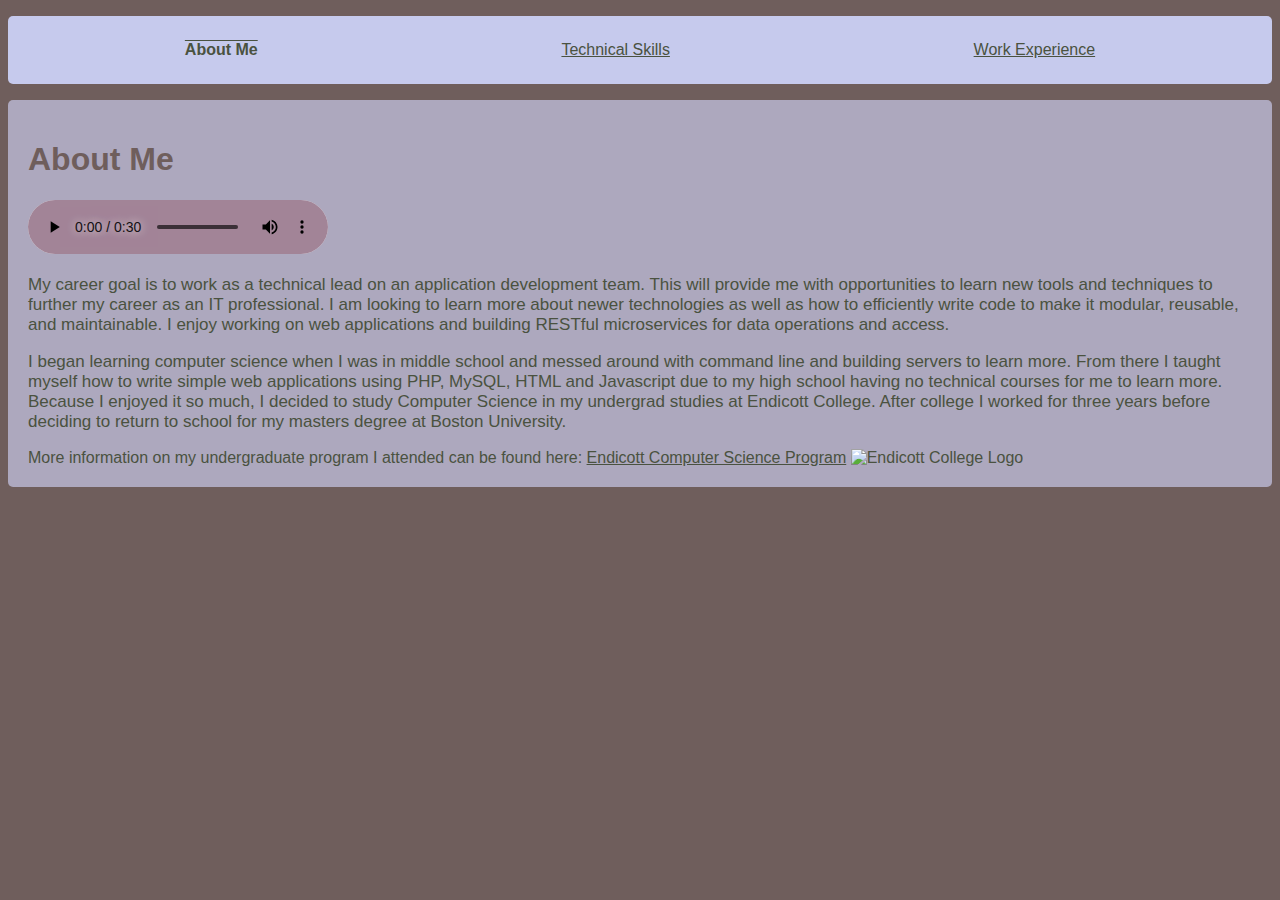
==== about-me.html @ ab02de96 "first commit" ====
<!DOCTYPE html>
<html>
    <head>
        <title>About Me</title>
        <meta charset="UTF-8">
        <link rel="stylesheet" href="style.css" />
        <link rel="stylesheet" href="print-style.css" media="print" />
    </head>
    <body>
        <nav>
            <ul class="no-bullet nav">
                <li>
                    <a href="about-me.html" class="nav-item selected">About Me</a>
                </li>
                <li>
                    <a href="technical-skills.html" class="nav-item">Technical Skills</a>
                </li>
                <li>
                    <a href="work-experience.html" class="nav-item">Work Experience</a>
                </li>
            </ul>
        </nav>
        <main class="content">
            <header>
                <h1>About Me</h1>
            </header>
            <article>
                <audio src="ambient.mp3" controls></audio>
                <p>
                    My career goal is to work as a technical lead on an application development team. This will provide me with opportunities to learn new tools and techniques to further my career as an IT professional.  I am looking to learn more about newer technologies as well as how to efficiently write code to make it modular, reusable, and maintainable.  I enjoy working on web applications and building RESTful microservices for data operations and access.
                </p>
                <p>
                    I began learning computer science when I was in middle school and messed around with command line and building servers to learn more.  From there I taught myself how to write simple web applications using PHP, MySQL, HTML and Javascript due to my high school having no technical courses for me to learn more.  Because I enjoyed it so much, I decided to study Computer Science in my undergrad studies at Endicott College.  After college I worked for three years before deciding to return to school for my masters degree at Boston University.
                </p>
                More information on my undergraduate program I attended can be found here: <a href="https://www.endicott.edu/academics/schools/arts-sciences/undergraduate-programs/computer-science-program">Endicott Computer Science Program</a>
                <img src="https://www.endicott.edu/-/media/endicott/shared/home/news-events/default-news.ashx?bc=ffffff&as=1&h=960&la=en&w=1280&hash=B08FB8E50403F8341804C3E3459E9B117A22AB25" alt="Endicott College Logo" height="100" width="100"/>
            </article>
        </main>
    </body>

</html>
---- style.css ----
/* 
COLORS: 
 #C6CAED - Shade: #C1C5EB
 #ADA8BE - Shade: #A7A2B9
 #A28497
 #6F5E5C
 #4A5240
*/

.nav {
    display: flex;
    flex-direction: row;
    background-color: #C6CAED;
    justify-content: space-around;
    padding: 25px;
    border-radius: 5px;
}

.nav-item {
    color: #4A5240; 
    text-decoration: underline;
}

.nav-item:hover {
    background-color: #c1C5eb;
    text-decoration: underline overline;
}

a {
    color: #4A5240;
}

.selected {
    color: #4A5240;
    font-weight: bold;
    text-decoration: overline;
}

header {
    font-weight: bolder;
}

.content {
    border-radius: 5px;
    padding: 20px;
    background-color: #ADA8BE;
}

body {
    font-family:'Segoe UI', Tahoma, Geneva, Verdana, sans-serif;
    background-color: #6F5E5C;
    color: #4A5240;
}

h1 {
    color: #6F5E5C;
}

p {
    font-size: 17px;
}

.no-bullet {
    list-style: none;
}

audio::-webkit-media-controls-play-button,
audio::-webkit-media-controls-panel {
    color: #4A5240;
    background-color: #A28497;
}

article > a:hover {
    text-decoration: underline double;
}

ol.roman{
    list-style-type: upper-roman;
}

table, th, td{
    border-collapse: collapse;
    border: #6F5E5C 2px solid;
}

th, td { 
    padding-top: 10px;
    padding-bottom: 10px;
    padding-left: 5px;
    padding-right: 5px;
}

tr:hover {
    background-color: #A7A2B9;
}
---- print-style.css ----
audio {
    display: none;
}

nav {
    display: none;
}

body {
    background-color: #fff;
}

.content {
    background-color: #fff;
}

h1 {
    color: #4A5240;
}
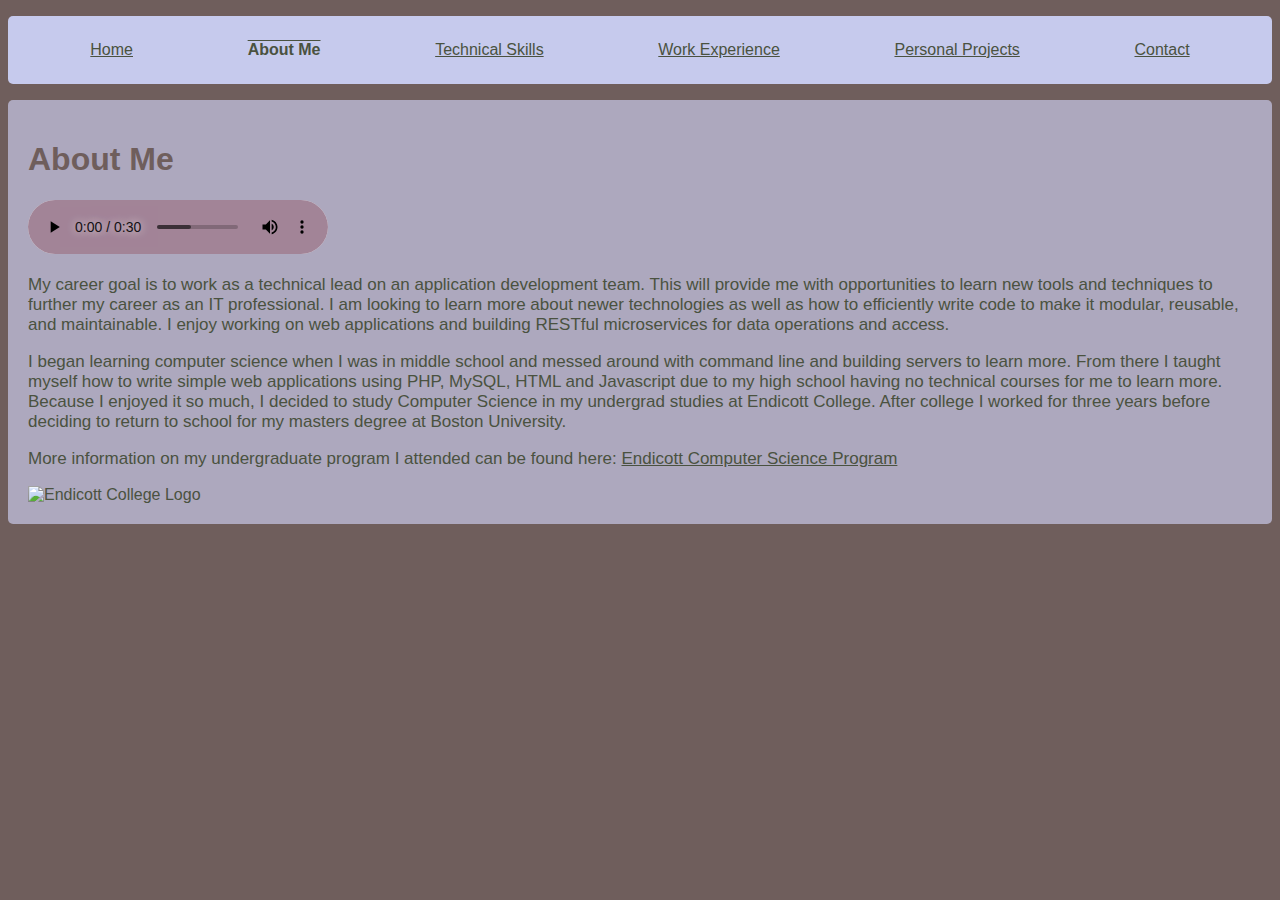
==== commit ecbcf04e: "added form and personal projects" ====
--- a/about-me.html
+++ b/about-me.html
@@ -10,6 +10,9 @@
         <nav>
             <ul class="no-bullet nav">
                 <li>
+                    <a href="index.html" class="nav-item">Home</a>
+                </li>
+                <li>
                     <a href="about-me.html" class="nav-item selected">About Me</a>
                 </li>
                 <li>
@@ -17,6 +20,12 @@
                 </li>
                 <li>
                     <a href="work-experience.html" class="nav-item">Work Experience</a>
+                </li>
+                <li>
+                    <a href="personal-projects.html" class="nav-item">Personal Projects</a>
+                </li>
+                <li>
+                    <a href="contact.html" class="nav-item">Contact</a>
                 </li>
             </ul>
         </nav>
@@ -32,7 +41,9 @@
                 <p>
                     I began learning computer science when I was in middle school and messed around with command line and building servers to learn more.  From there I taught myself how to write simple web applications using PHP, MySQL, HTML and Javascript due to my high school having no technical courses for me to learn more.  Because I enjoyed it so much, I decided to study Computer Science in my undergrad studies at Endicott College.  After college I worked for three years before deciding to return to school for my masters degree at Boston University.
                 </p>
-                More information on my undergraduate program I attended can be found here: <a href="https://www.endicott.edu/academics/schools/arts-sciences/undergraduate-programs/computer-science-program">Endicott Computer Science Program</a>
+                <p>
+                    More information on my undergraduate program I attended can be found here: <a href="https://www.endicott.edu/academics/schools/arts-sciences/undergraduate-programs/computer-science-program">Endicott Computer Science Program</a>
+                </p>
                 <img src="https://www.endicott.edu/-/media/endicott/shared/home/news-events/default-news.ashx?bc=ffffff&as=1&h=960&la=en&w=1280&hash=B08FB8E50403F8341804C3E3459E9B117A22AB25" alt="Endicott College Logo" height="100" width="100"/>
             </article>
         </main>
--- a/style.css
+++ b/style.css
@@ -94,4 +94,17 @@
     background-color: #A7A2B9;
 }
 
+.no-border{
+    border: none;
+}
+
+.pull-left{
+    float:left;
+}
+
+.pull-right{
+    float:right;
+}
+
+
  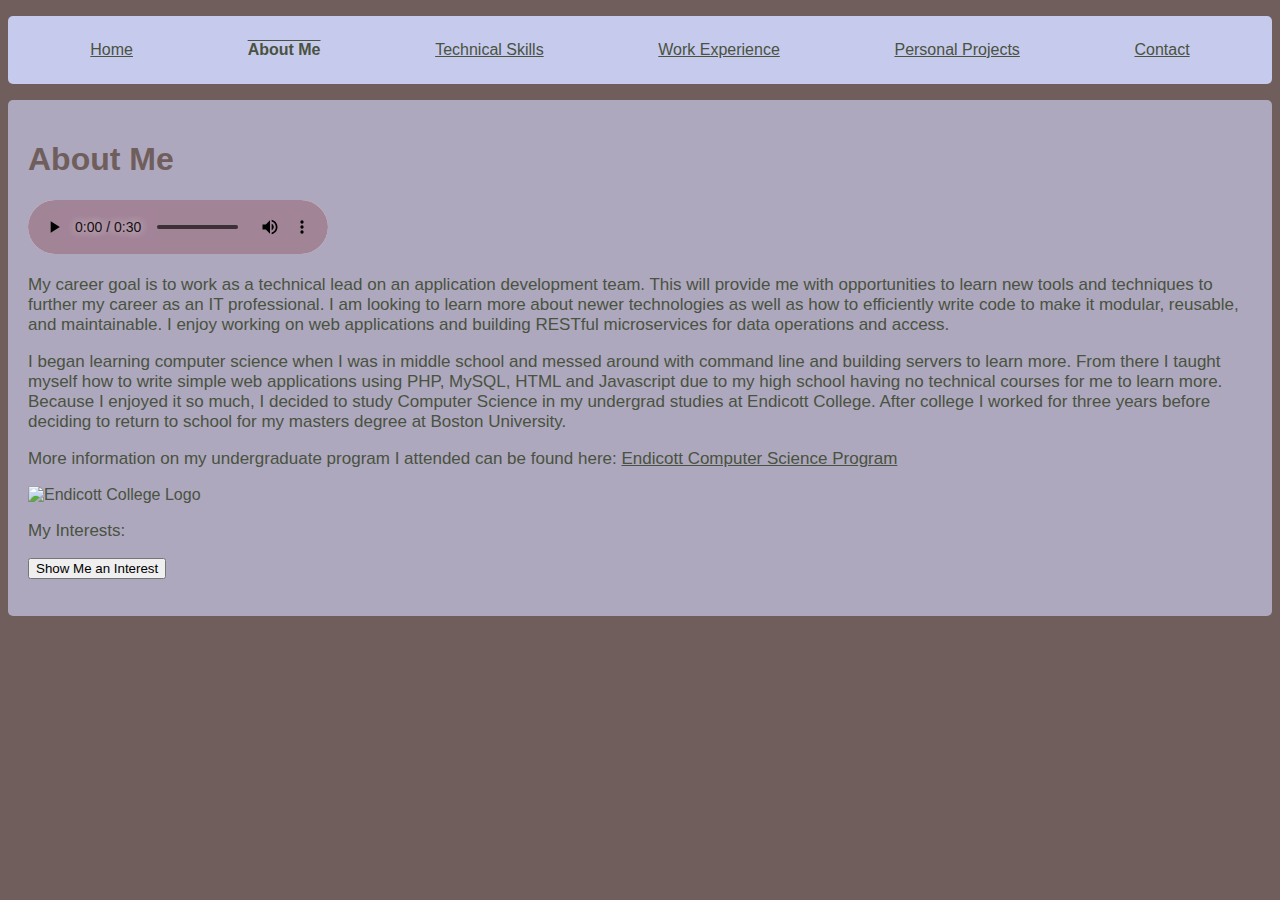
==== commit d0b0f8f5: "began adding navigation and added more to personal projects and about me" ====
--- a/about-me.html
+++ b/about-me.html
@@ -45,8 +45,20 @@
                     More information on my undergraduate program I attended can be found here: <a href="https://www.endicott.edu/academics/schools/arts-sciences/undergraduate-programs/computer-science-program">Endicott Computer Science Program</a>
                 </p>
                 <img src="https://www.endicott.edu/-/media/endicott/shared/home/news-events/default-news.ashx?bc=ffffff&as=1&h=960&la=en&w=1280&hash=B08FB8E50403F8341804C3E3459E9B117A22AB25" alt="Endicott College Logo" height="100" width="100"/>
+
+                <p>
+                    My Interests:
+                    <br />
+                    <span id="no-more-interests">No more intetests to display</span>
+                    <ul id="interests">
+
+                    </ul>
+                    <button id="show-next-interest">Show Me an Interest</button>
+                </p>
             </article>
         </main>
+
+        <script src="about-me.js"></script>
     </body>
 
 </html>--- a/style.css
+++ b/style.css
@@ -106,5 +106,17 @@
     float:right;
 }
 
+.project-content {
+    padding: 10px;
+}
+
+.hidden {
+    display: none;
+}
+
+.clickable-header:hover {
+    text-decoration: underline;
+}
+
 
  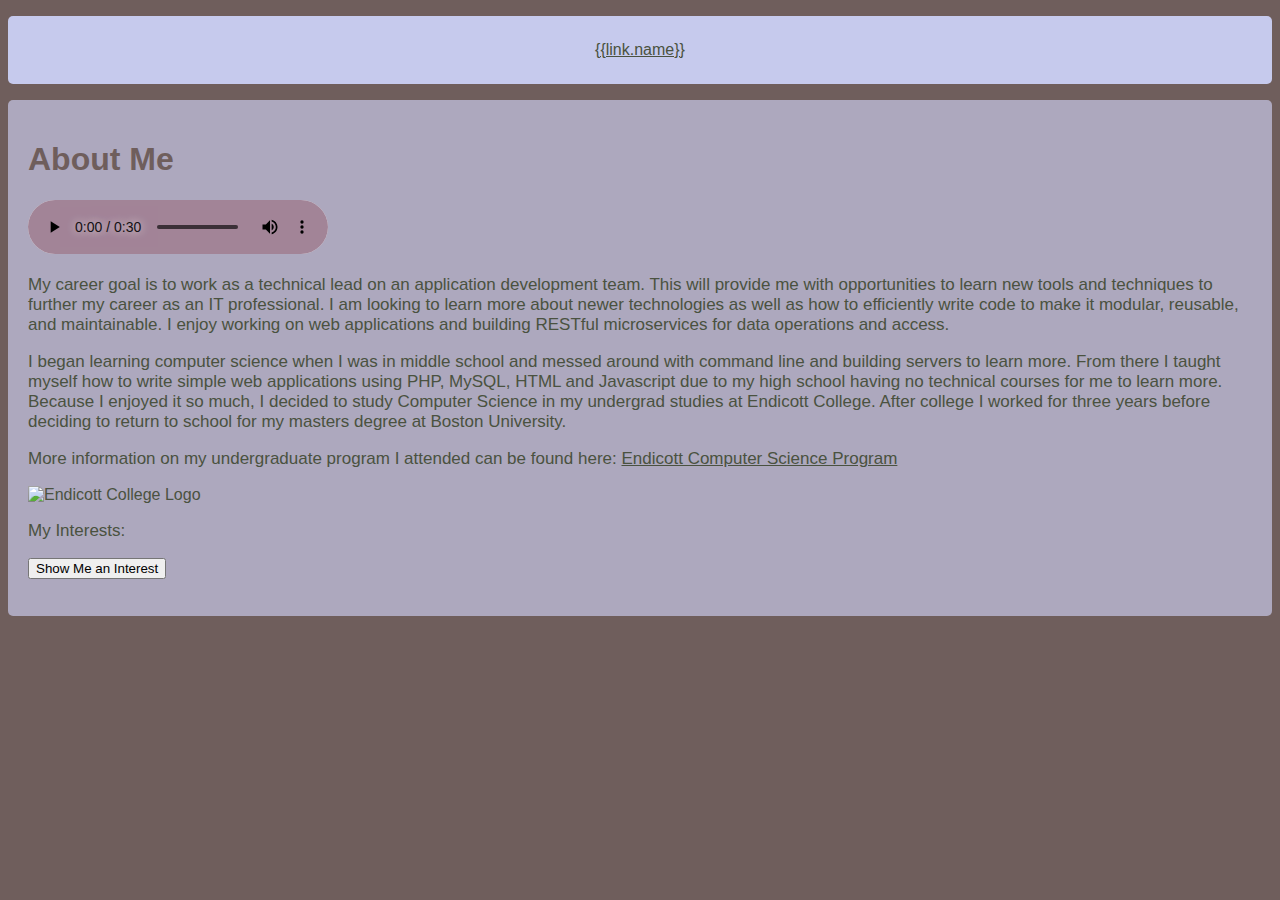
==== commit f12e3260: "fixed navigation bugs" ====
--- a/about-me.html
+++ b/about-me.html
@@ -7,25 +7,10 @@
         <link rel="stylesheet" href="print-style.css" media="print" />
     </head>
     <body>
-        <nav>
+        <nav id="navigation">
             <ul class="no-bullet nav">
-                <li>
-                    <a href="index.html" class="nav-item">Home</a>
-                </li>
-                <li>
-                    <a href="about-me.html" class="nav-item selected">About Me</a>
-                </li>
-                <li>
-                    <a href="technical-skills.html" class="nav-item">Technical Skills</a>
-                </li>
-                <li>
-                    <a href="work-experience.html" class="nav-item">Work Experience</a>
-                </li>
-                <li>
-                    <a href="personal-projects.html" class="nav-item">Personal Projects</a>
-                </li>
-                <li>
-                    <a href="contact.html" class="nav-item">Contact</a>
+                <li v-for="link in links">
+                    <a v-bind:href="link.href" class="nav-item" v-bind:class="{ selected: isSelected(link.name) }">{{link.name}}</a>
                 </li>
             </ul>
         </nav>
@@ -58,6 +43,9 @@
             </article>
         </main>
 
+        <script src="https://cdn.jsdelivr.net/npm/vue"></script>
+        <script src="ajax.js"></script>
+        <script src="navigation.js"></script>
         <script src="about-me.js"></script>
     </body>
 
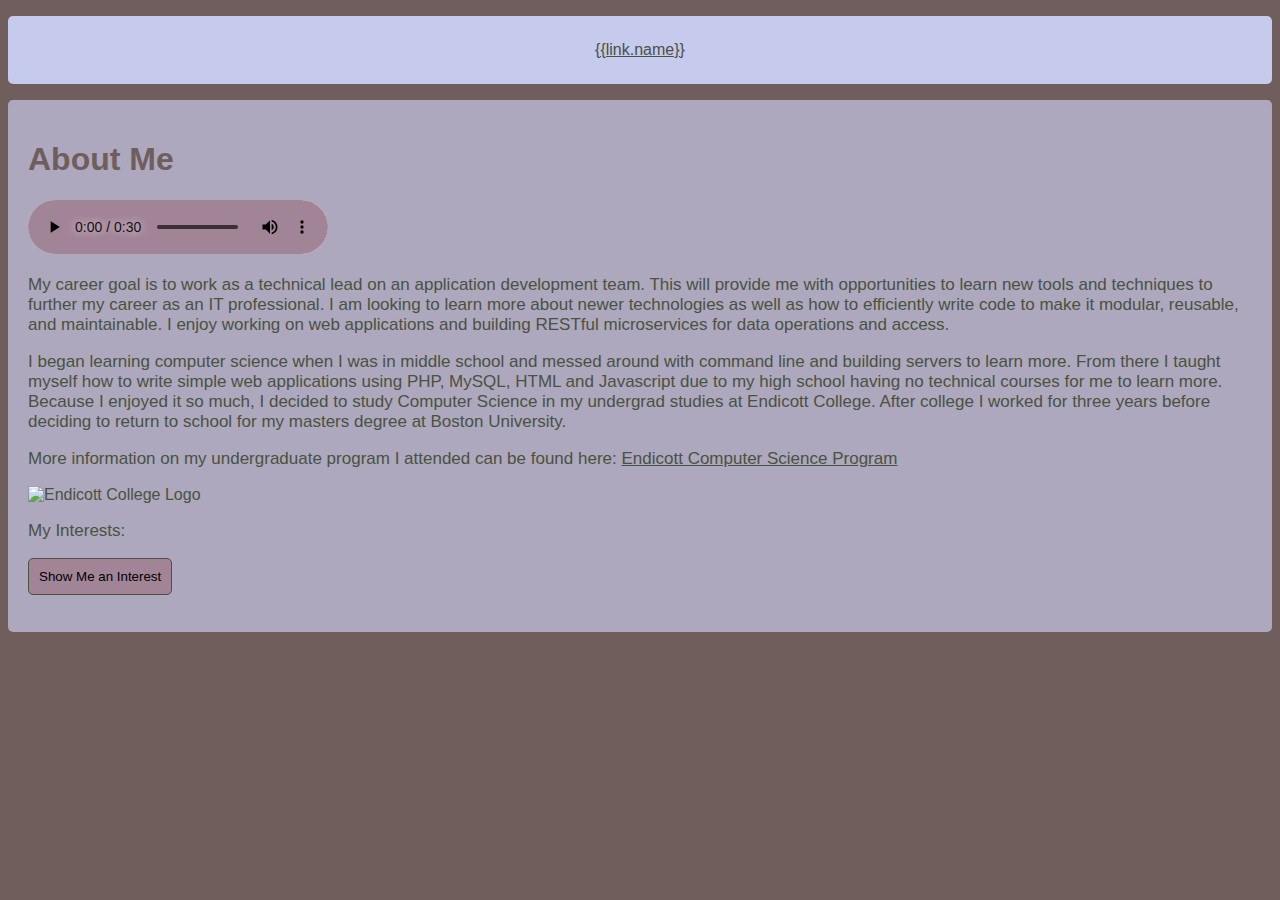
==== commit 4996d3e0: "cleanup items" ====
--- a/about-me.html
+++ b/about-me.html
@@ -27,7 +27,7 @@
                     I began learning computer science when I was in middle school and messed around with command line and building servers to learn more.  From there I taught myself how to write simple web applications using PHP, MySQL, HTML and Javascript due to my high school having no technical courses for me to learn more.  Because I enjoyed it so much, I decided to study Computer Science in my undergrad studies at Endicott College.  After college I worked for three years before deciding to return to school for my masters degree at Boston University.
                 </p>
                 <p>
-                    More information on my undergraduate program I attended can be found here: <a href="https://www.endicott.edu/academics/schools/arts-sciences/undergraduate-programs/computer-science-program">Endicott Computer Science Program</a>
+                    More information on my undergraduate program I attended can be found here: <a href="https://www.endicott.edu/academics/schools/arts-sciences/undergraduate-programs/computer-science-program" target="_blank">Endicott Computer Science Program</a>
                 </p>
                 <img src="https://www.endicott.edu/-/media/endicott/shared/home/news-events/default-news.ashx?bc=ffffff&as=1&h=960&la=en&w=1280&hash=B08FB8E50403F8341804C3E3459E9B117A22AB25" alt="Endicott College Logo" height="100" width="100"/>
 
--- a/style.css
+++ b/style.css
@@ -78,20 +78,41 @@
     list-style-type: upper-roman;
 }
 
-table, th, td{
-    border-collapse: collapse;
+table {
+    border-collapse: separate;
     border: #6F5E5C 2px solid;
+    border-spacing: 0px;
+    border-radius:6px;
+    -moz-border-radius:6px;
 }
 
-th, td { 
+th, td{
+    border-left: #6F5E5C 2px solid;
+    border-top: #6F5E5C 2px solid;
     padding-top: 10px;
     padding-bottom: 10px;
     padding-left: 5px;
     padding-right: 5px;
 }
 
+th {
+    border-top: none;
+}
+
+td:first-child, th:first-child {
+    border-left: none;
+}
+
 tr:hover {
     background-color: #A7A2B9;
+}
+
+.table-striped > tbody > tr:nth-child(even), .table-striped > thead > tr {
+    background-color: #B9BFA8;
+}
+
+.table-striped > tbody > tr:nth-child(even):hover, .table-striped > thead > tr:hover {
+    background-color: #bfa8bd;
 }
 
 .no-border{
@@ -118,5 +139,17 @@
     text-decoration: underline;
 }
 
+button, input[type="button"], input[type="submit"] {
+    padding: 10px;
+    border-radius: 5px;
+    border: 1px solid #4A5240; 
+    color: #000;
+    background-color: #A28497;
+}
+
+button:hover, input[type="button"]:hover, input[type="submit"]:hover {
+    background-color: #ac7196;
+}
+
 
  